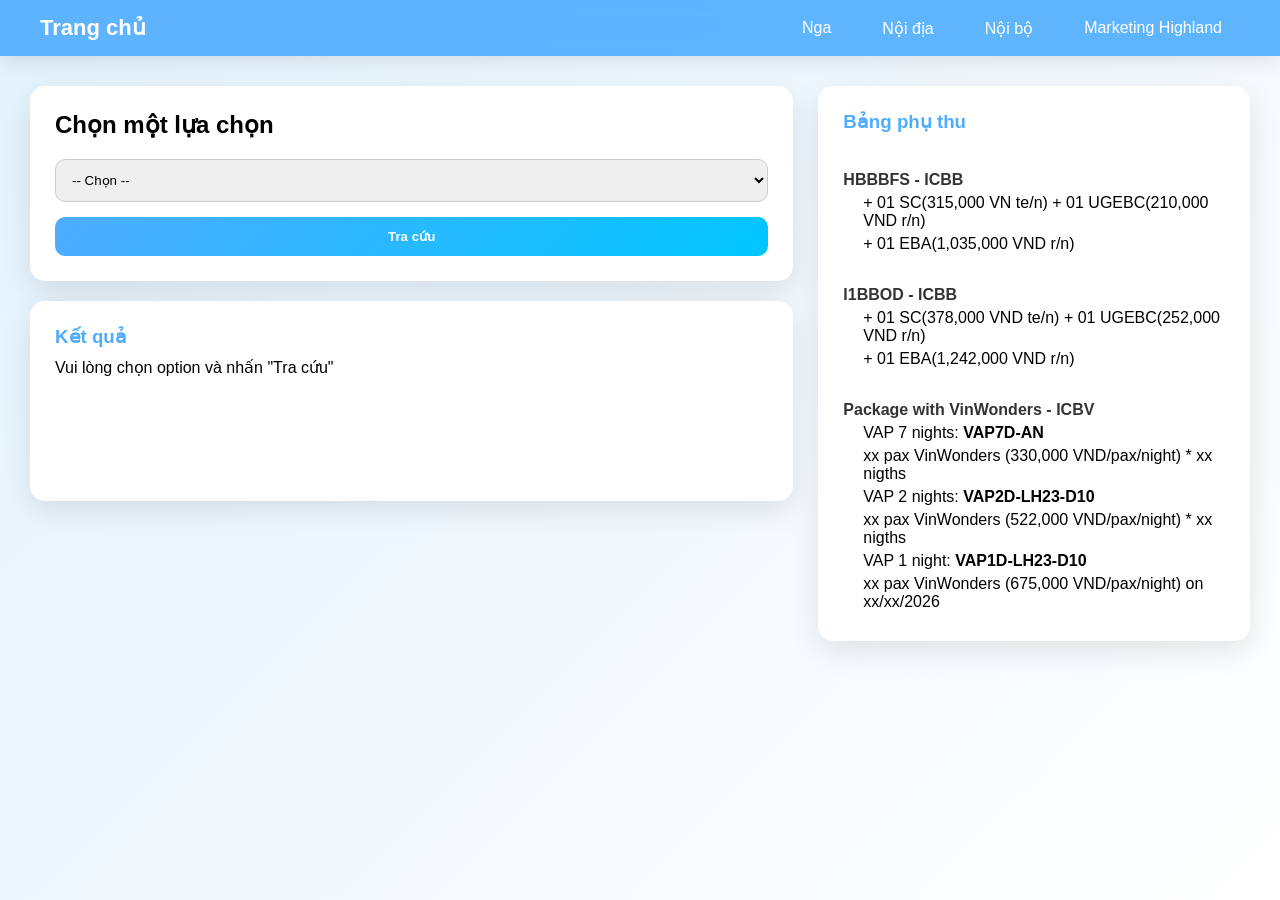
==== NGA2/index.html @ 069e1c3c "up1" ====
<!DOCTYPE html>
<html lang="vi">
<head>
    <meta charset="UTF-8">
    <title>Nga</title>
    <link rel="stylesheet" href="style.css">
</head>
<body>

    <!-- HEADER -->
    <div class="header">
        <h3>Trang chủ</h3>
        <ul>
            <li><a href="/NGA2/index.html" class="button">Nga</a></li>
            <li><a href="/NOI_DIA/taVN.html" class="button">Nội địa</a></li>
            <li><a href="/NOI_BO/content/noibo.html" class="button">Nội bộ</a></li>
            <li><a href="#" class="button">Marketing Highland</a></li>
        </ul>
    </div>

    <!-- CONTENT -->
    <div class="container">

        <!-- LEFT SIDE -->
        <div class="left">

            <!-- OPTIONS -->
            <div class="option-box">
                <h2>Chọn một lựa chọn</h2>
                <select id="optionSelect">
                    <option value="">-- Chọn --</option>
                    <option value="1">Anex</option>
                    <option value="2">I1BBOD - Alotment</option>
                    <option value="3">HBBBFS - HardBlock</option>
                    <option value="4">Rustar</option>
                </select>

                <button onclick="traCuu()">Tra cứu</button>
            </div>

            <!-- MAIN TABLE -->
            <div class="main-table" id="mainTable">
                <h3>Kết quả</h3>
                <p>Vui lòng chọn option và nhấn "Tra cứu"</p>
            </div>

        </div>

        <!-- RIGHT SIDE -->
        <div class="right">
            <h3>Bảng phụ thu</h3><br>
            <h4>HBBBFS - ICBB</h4>
            <ul>
                <li>+ 01 SC(315,000 VN te/n) + 01 UGEBC(210,000 VND r/n)</li>
                <li>+ 01 EBA(1,035,000 VND r/n)</li>
            </ul>
            <br><h4>I1BBOD - ICBB</h4>
            <ul>
                <li>+ 01 SC(378,000 VND te/n) + 01 UGEBC(252,000 VND r/n)</li>
                <li>+ 01 EBA(1,242,000 VND r/n)</li>
            </ul>
            <br><h4>Package with VinWonders - ICBV</h4>
            <ul>
                <li>VAP 7 nights:  <b>VAP7D-AN</b></li>
                <li>xx pax VinWonders (330,000 VND/pax/night) * xx nigths</li>
                <li>VAP 2 nights:  <b>VAP2D-LH23-D10</b></li>
                <li>xx pax VinWonders (522,000 VND/pax/night) * xx nigths</li>
                <li>VAP 1 night:  <b>VAP1D-LH23-D10</b></li>
                <li>xx pax VinWonders (675,000 VND/pax/night) on xx/xx/2026</li>
            </ul>
        </div>

    </div>

    <script src="script.js"></script>
</body>
</html>
---- NGA2/style.css ----
* {
    margin: 0;
    padding: 0;
    box-sizing: border-box;
    font-family: "Segoe UI", sans-serif;
}

/* BACKGROUND */
body {
    background: linear-gradient(135deg, #e3f2fd, #ffffff);
    min-height: 100vh;
}

/* HEADER */
.header {
    display: flex;
    justify-content: space-between;
    align-items: center;
    padding: 15px 40px;
    background: rgba(79, 172, 254, 0.9);
    backdrop-filter: blur(10px);
    color: white;
    box-shadow: 0 5px 20px rgba(0,0,0,0.1);
}

.header h3 {
    font-size: 22px;
}

.header ul {
    list-style: none;
    display: flex;
    gap: 15px;
}

.header a {
    text-decoration: none;
    color: white;
    padding: 8px 18px;
    border-radius: 20px;
    transition: all 0.3s ease;
}

.header a:hover {
    background: white;
    color: #4facfe;
    transform: translateY(-2px);
}

/* LAYOUT */
.container {
    display: flex;
    gap: 25px;
    padding: 30px;
}

ul {
    list-style: none;
    padding-left: 0;
}

/* LEFT */
.left {
    flex: 2;
}

/* RIGHT */
.right {
    flex: 1;
    background: white;
    padding: 25px;
    border-radius: 15px;
    box-shadow: 0 10px 30px rgba(0,0,0,0.1);
}

.right h3 {
    color: #4facfe;
    margin-bottom: 10px;
}

.right h4 {
    margin-top: 10px;
    color: #333;
}

.right ul {
    padding-left: 20px;
    margin-top: 5px;
}

.right li {
    margin-bottom: 5px;
}

/* OPTION BOX */
.option-box {
    background: white;
    padding: 25px;
    border-radius: 15px;
    box-shadow: 0 10px 30px rgba(0,0,0,0.1);
    margin-bottom: 20px;
}

.option-box h2 {
    margin-bottom: 10px;
}

.option-box select {
    width: 100%;
    padding: 12px;
    border-radius: 10px;
    border: 1px solid #ccc;
    margin-top: 10px;
    outline: none;
    transition: 0.3s;
}

.option-box select:focus {
    border-color: #4facfe;
    box-shadow: 0 0 5px rgba(79,172,254,0.5);
}

.option-box button {
    width: 100%;
    padding: 12px;
    margin-top: 15px;
    border: none;
    border-radius: 10px;
    background: linear-gradient(135deg, #4facfe, #00c6ff);
    color: white;
    font-weight: bold;
    cursor: pointer;
    transition: all 0.3s ease;
}

.option-box button:hover {
    transform: translateY(-2px);
    box-shadow: 0 5px 15px rgba(0,0,0,0.2);
}

/* MAIN TABLE */
.main-table {
    background: white;
    padding: 25px;
    border-radius: 15px;
    min-height: 200px;
    box-shadow: 0 10px 30px rgba(0,0,0,0.1);
    transition: all 0.3s ease;
}

.main-table h3 {
    color: #4facfe;
    margin-bottom: 10px;
}

/* ANIMATION */
.fade-in {
    animation: fadeIn 0.5s ease;
}

@keyframes fadeIn {
    from {
        opacity: 0;
        transform: translateY(15px);
    }
    to {
        opacity: 1;
        transform: translateY(0);
    }
}
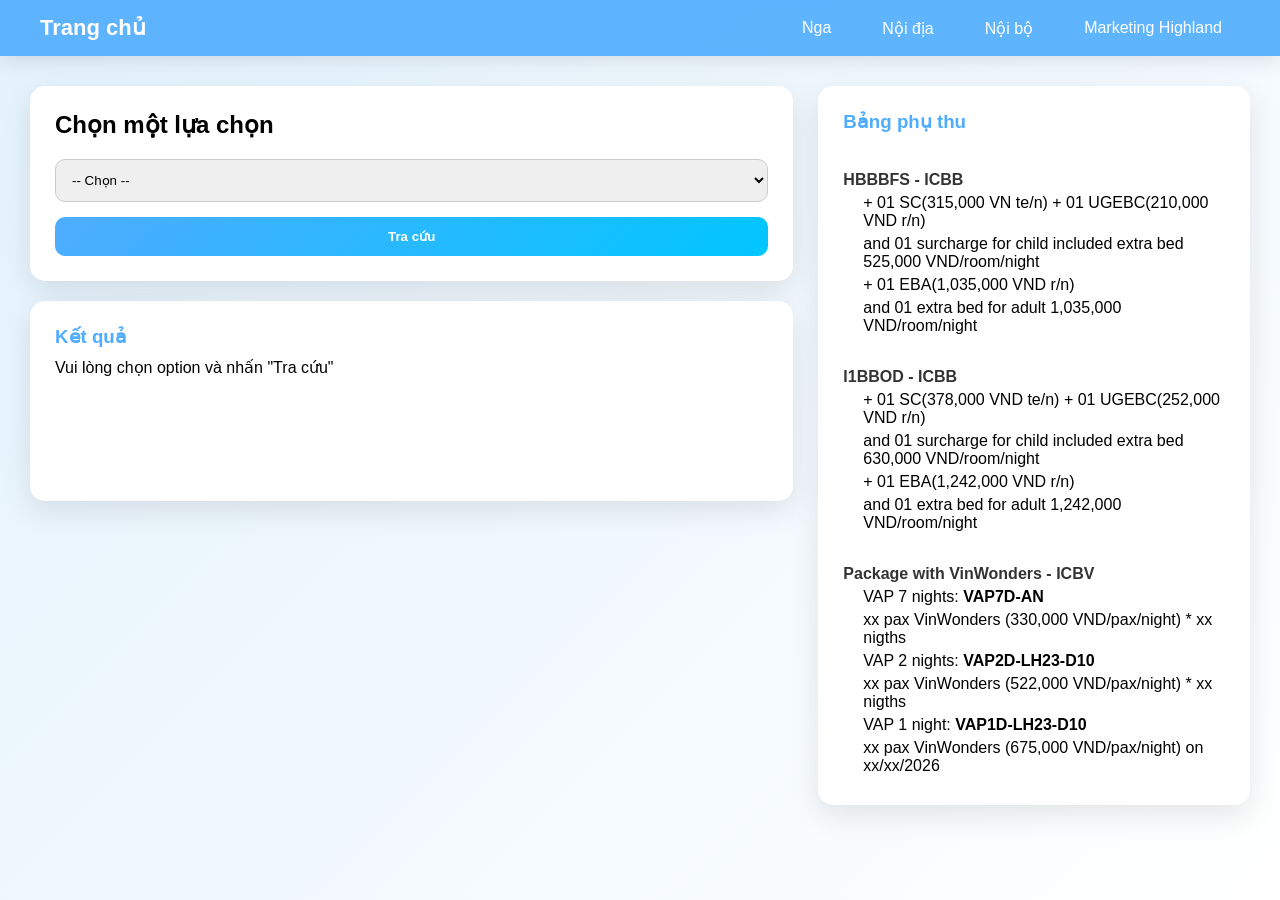
==== commit 17a9eb3a: "up5" ====
--- a/NGA2/index.html
+++ b/NGA2/index.html
@@ -52,12 +52,16 @@
             <h4>HBBBFS - ICBB</h4>
             <ul>
                 <li>+ 01 SC(315,000 VN te/n) + 01 UGEBC(210,000 VND r/n)</li>
+                <li>and 01 surcharge for child included extra bed 525,000 VND/room/night </li>
                 <li>+ 01 EBA(1,035,000 VND r/n)</li>
+                <li>and 01 extra bed for adult 1,035,000 VND/room/night </li>
             </ul>
             <br><h4>I1BBOD - ICBB</h4>
             <ul>
                 <li>+ 01 SC(378,000 VND te/n) + 01 UGEBC(252,000 VND r/n)</li>
+                <li>and 01 surcharge for child included extra bed 630,000 VND/room/night </li>
                 <li>+ 01 EBA(1,242,000 VND r/n)</li>
+                <li>and 01 extra bed for adult 1,242,000 VND/room/night </li>
             </ul>
             <br><h4>Package with VinWonders - ICBV</h4>
             <ul>
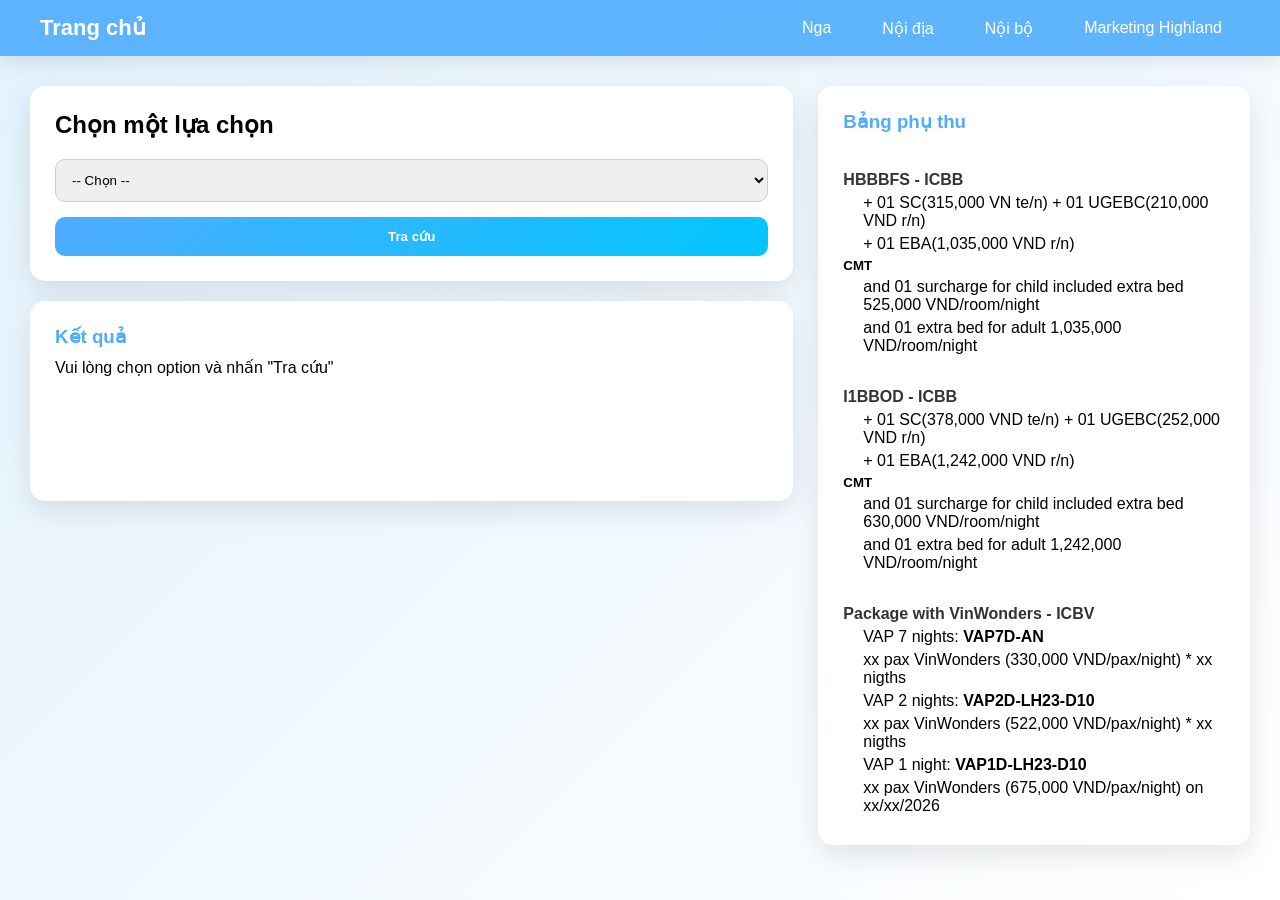
==== commit d3043361: "up6" ====
--- a/NGA2/index.html
+++ b/NGA2/index.html
@@ -52,15 +52,21 @@
             <h4>HBBBFS - ICBB</h4>
             <ul>
                 <li>+ 01 SC(315,000 VN te/n) + 01 UGEBC(210,000 VND r/n)</li>
+                <li>+ 01 EBA(1,035,000 VND r/n)</li>
+            </ul>
+            <h5>CMT</h5>
+            <ul>
                 <li>and 01 surcharge for child included extra bed 525,000 VND/room/night </li>
-                <li>+ 01 EBA(1,035,000 VND r/n)</li>
                 <li>and 01 extra bed for adult 1,035,000 VND/room/night </li>
             </ul>
             <br><h4>I1BBOD - ICBB</h4>
             <ul>
                 <li>+ 01 SC(378,000 VND te/n) + 01 UGEBC(252,000 VND r/n)</li>
+                <li>+ 01 EBA(1,242,000 VND r/n)</li>
+            </ul>
+            <h5>CMT</h5>
+            <ul>
                 <li>and 01 surcharge for child included extra bed 630,000 VND/room/night </li>
-                <li>+ 01 EBA(1,242,000 VND r/n)</li>
                 <li>and 01 extra bed for adult 1,242,000 VND/room/night </li>
             </ul>
             <br><h4>Package with VinWonders - ICBV</h4>
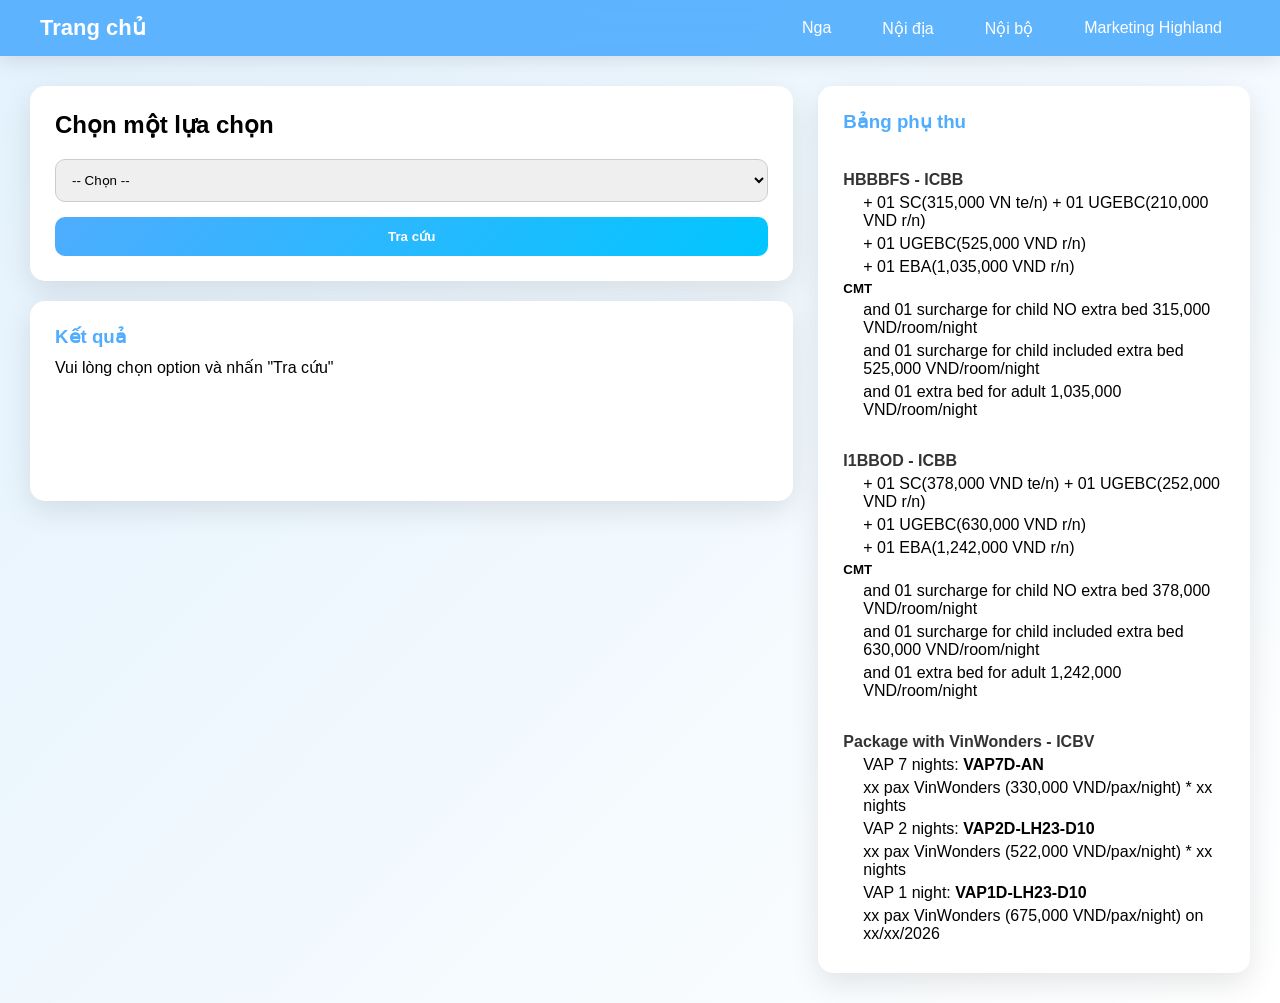
==== commit 290cac11: "upNga" ====
--- a/NGA2/index.html
+++ b/NGA2/index.html
@@ -52,29 +52,33 @@
             <h4>HBBBFS - ICBB</h4>
             <ul>
                 <li>+ 01 SC(315,000 VN te/n) + 01 UGEBC(210,000 VND r/n)</li>
+                <li>+ 01 UGEBC(525,000 VND r/n)</li>
                 <li>+ 01 EBA(1,035,000 VND r/n)</li>
             </ul>
             <h5>CMT</h5>
             <ul>
+                <li>and 01 surcharge for child NO extra bed 315,000 VND/room/night </li>
                 <li>and 01 surcharge for child included extra bed 525,000 VND/room/night </li>
                 <li>and 01 extra bed for adult 1,035,000 VND/room/night </li>
             </ul>
             <br><h4>I1BBOD - ICBB</h4>
             <ul>
                 <li>+ 01 SC(378,000 VND te/n) + 01 UGEBC(252,000 VND r/n)</li>
+                <li>+ 01 UGEBC(630,000 VND r/n)</li>
                 <li>+ 01 EBA(1,242,000 VND r/n)</li>
             </ul>
             <h5>CMT</h5>
             <ul>
+                <li>and 01 surcharge for child NO extra bed 378,000 VND/room/night </li>
                 <li>and 01 surcharge for child included extra bed 630,000 VND/room/night </li>
                 <li>and 01 extra bed for adult 1,242,000 VND/room/night </li>
             </ul>
             <br><h4>Package with VinWonders - ICBV</h4>
             <ul>
                 <li>VAP 7 nights:  <b>VAP7D-AN</b></li>
-                <li>xx pax VinWonders (330,000 VND/pax/night) * xx nigths</li>
+                <li>xx pax VinWonders (330,000 VND/pax/night) * xx nights</li>
                 <li>VAP 2 nights:  <b>VAP2D-LH23-D10</b></li>
-                <li>xx pax VinWonders (522,000 VND/pax/night) * xx nigths</li>
+                <li>xx pax VinWonders (522,000 VND/pax/night) * xx nights</li>
                 <li>VAP 1 night:  <b>VAP1D-LH23-D10</b></li>
                 <li>xx pax VinWonders (675,000 VND/pax/night) on xx/xx/2026</li>
             </ul>
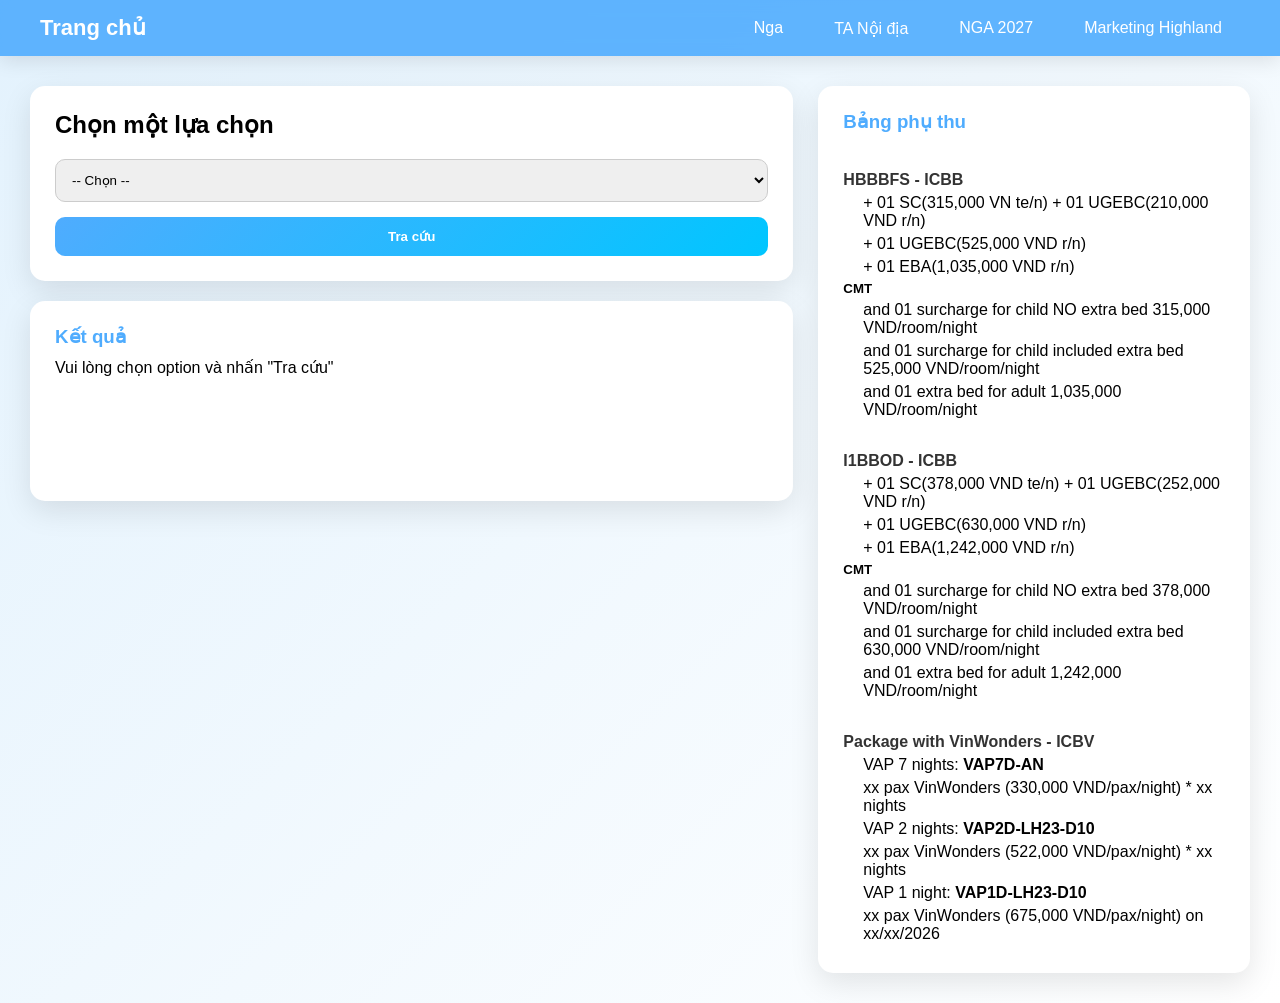
==== commit f314e443: "up Nga2027" ====
--- a/NGA2/index.html
+++ b/NGA2/index.html
@@ -12,9 +12,9 @@
         <h3>Trang chủ</h3>
         <ul>
             <li><a href="/NGA2/index.html" class="button">Nga</a></li>
-            <li><a href="/NOI_DIA/taVN.html" class="button">Nội địa</a></li>
-            <li><a href="/NOI_BO/content/noibo.html" class="button">Nội bộ</a></li>
-            <li><a href="#" class="button">Marketing Highland</a></li>
+            <li><a href="/NOI_DIA/taVN.html" class="button">TA Nội địa</a></li>
+            <li><a href="/NGA2027/index.html" class="button">NGA 2027</a></li>
+            <li><a class="button">Marketing Highland</a></li>
         </ul>
     </div>
 
